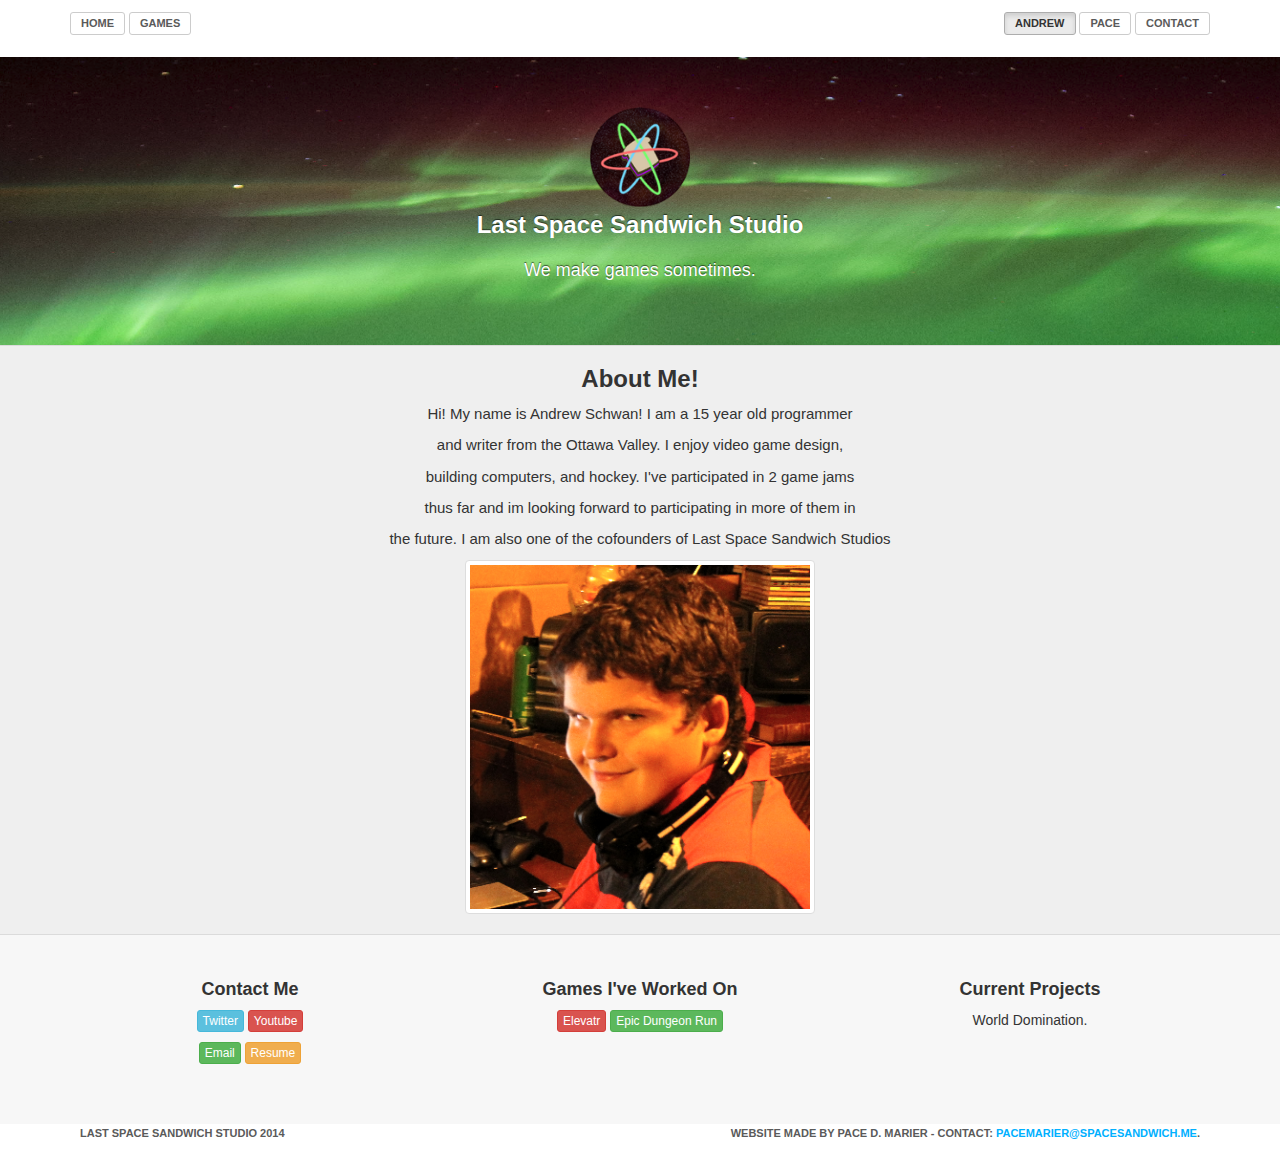
==== about-andrew.html @ 9fd9a94b "Update about-andrew.html" ====
<!DOCTYPE html>
<!--Last Space Sandwich Studio Website-->
<!--Made by Pace Marier-->
<!--Please do not copy-->
<!--Note Make this Page Into About Andrew-->
<html>
  <head>
    <!--General Optimization-->
    <meta name="viewport" content="width=device-width, initial-scale=1">
    <!--Search Engine Optimization-->
    <title>Last Space Sandwich - Andrew</title>
    <meta name="description" content="Learn more about the mysterious Andrew Schwan."/>
    <!--Stylesheets-->
    <link href="shift.css" rel="stylesheet">
    <link href="bootstrap.css" rel="stylesheet">
    <link href="main.css" rel="stylesheet">
  </head>
  <body>
    <!--Menu Bar-->
    <div class="nav">
      <div class="container">
        <ul class="pull-left">
          <li><a href="index.html"><button type="button" class="btn btn-default btn-xs">Home</button></a></li>
          <li><a href="games.html"><button type="button" class="btn btn-default btn-xs">Games</button></a></li>
        </ul>
        <ul class="pull-right">
          <li><a href="about-andrew.html"><button type="button" class="btn btn-default btn-xs active">Andrew</button></a></li>
          <li><a href="about-pace.html"><button type="button" class="btn btn-default btn-xs">Pace</button></a></li>
          <li><a href="contact.html"><button type="button" class="btn btn-default btn-xs">Contact</button></a></li>
        </ul>
      </div>
    </div>
    <!-- Main body -->
    <div>
      <div class="jumbotron">
        <div class="icon-menu">
      </div>

      <!--Site Logo & Title-->
        <div class="container">
          <img src="img/logo.png"/>
          <p style="font-size:24px"><b>Last Space Sandwich Studio</b></p>
          <p>We make games sometimes.</p>
        </div>
      </div>
      <div class="angry-carrot">
        <div class="container">
          <!--About me text frame-->
          <h2>About Me!</h2>
          <p>Hi! My name is Andrew Schwan! I am a 15 year old programmer</p>
          <p>and writer from the Ottawa Valley. I enjoy video game design,</p>
          <p>building computers, and hockey. I've participated in 2 game jams</p>
          <p>thus far and im looking forward to participating in more of them in</p>
          <p>the future. I am also one of the cofounders of Last Space Sandwich Studios</p>
            <!--Center photo frame-->
            <div class="col-md-4 col-md-offset-4">
              <div class="thumbnail">
                <img src="img/schwan.bmp"/>
              </div>
            </div>
          </div>
        </div>
      </div>
      <!--Contact info, games, and projects text frame-->
      <div class="learn-more">
	<div class="container">
	  <div class="row">
	    <div class="col-md-4">
              <div align="center">
	        <h3>Contact Me</h3>
                <p><a href="https://twitter.com/aschwan41"><button type="button" class="btn btn-info btn-xs">Twitter</button></a>
                <a href="https://www.youtube.com/user/aschwan41"><button type="button" class="btn btn-danger btn-xs">Youtube</button></a></p>
                <p><a href="mailto:aschwan41@spacesandwich.me"><button type="button" class="btn btn-success btn-xs">Email</button></a>
                <a href="pdf/andrew-resume.pdf"><button type="button" class="btn btn-warning btn-xs">Resume</button></a></p>
              </div>
	    </div>
	    <div class="col-md-4">
              <div align="center">
	        <h3>Games I've Worked On</h3>
	        <p><a href="http://www.ludumdare.com/compo/ludum-dare-30/?action=preview&uid=39779"><button type="button" class="btn btn-danger btn-xs">Elevatr</button></a>
                <a href="http://www.epicgamejam.com/game/epic-dungeon-quest/"><button type="button" class="btn btn-success btn-xs">Epic Dungeon Run</button></a></p>
              </div>
	    </div>
	    <div class="col-md-4">
              <div align="center">
	       <h3>Current Projects</h3>
	       <p>World Domination.</p>
	       <!--<p><a href="#">:P</a></p>-->
              </div>
	    </div>
	  </div>
	</div>
      </div>
    </div>
  </body>
  <footer>
    <div class="footer">
      <div class="container">
        <ul class="pull-left">
          <li>Last Space Sandwich Studio 2014</li>
        </ul>
        <ul class="pull-right">
          <li>Website made by Pace D. Marier -</li>
          <li> Contact:</li>
          <li><a href="mailto:pacemarier@spacesandwich.me">pacemarier@spacesandwich.me</a>.</li>
        </ul>
      </div>
    </div>
  </footer>
</html>
<!--But seriously, don't copy my code.-->
<!--Thats just uncool to the extreme-->
---- shift.css ----
@font-face {
  font-family: 'Shift';
  font-style: normal;
  font-weight: normal;
  src: url("http://s3.amazonaws.com/codecademy-content/courses/ltp/fonts/shift.woff") format("woff");
}
@font-face {
  font-family: 'Shift';
  font-style: normal;
  font-weight: bold;
  src: url("http://s3.amazonaws.com/codecademy-content/courses/ltp/fonts/shift-bold.woff") format("woff");
}
---- main.css ----
/* Last Space Sandwich Studio Website */
/* Made by Pace Marier */
/* Please do not copy */

.nav button {
  color: #5a5a5a;
  font-size: 11px;
  font-weight: bold;
  padding: 2px 10px;
  text-transform: uppercase;
}

.footer li {
  display: inline;
}

.footer ul {
  color: #5a5a5a;
  font-size: 11px;
  font-weight: bold;
  padding: 2px 10px;
  text-transform: uppercase;
}

.footer a:link {
  color: #00b0ff;
  text-decoration:none;
}

.footer a:visited {
  color: #194775;
  text-decoration: none;
}
.footer a:hover {
  color: #E89619;
  text-decoration: none;
}

.footer a:active {
  color: #E89619;
  text-decoration: none;
}

.nav li {
  display: inline;
}

.nav .logo {
  position: relative;
  text-align: center;
  font-family: 'Shift', sans-serif;
  font-weight: bold;
}

.nav .logo img {
  padding-top: 10px;
  padding-bottom: 10px;
  width: 150px;
  height: auto;
}

.block {
  display: block;
}

.jumbotron {
  background: url('img/jumbotron.png') repeat center center;
}

.jumbotron .container {
  position: relative;
  top: 1px;
  text-align: center;
}

.jumbotron img {
    padding-top: 1px;
    padding-bottom: 1px;
    width: 100px;
    height: auto;
}

}
.jumbotron h3 {
  color: #fff;
  font-family: 'Shift', sans-serif;
  font-weight: bold;
}

.jumbotron p {
  font-size: 18px;
  color: #fff;
}

.learn-more {
  background-color: #f7f7f7;
}

.learn-more h3 {
  font-family: 'Shift', sans-serif;
  font-size: 18px;
  font-weight: bold;
}

.learn-more a:link {
  color: #00b0ff;
  text-decoration:none;
}

.learn-more a:visited {
  color: #194775;
  text-decoration: none;
}
.learn-more a:hover {
  color: #E89619;
  text-decoration: none;
}

.learn-more a:active {
  color: #E89619;
  text-decoration: none;
}

.angry-carrot {
    background-color:#efefef;
    border-bottom:1px solid #dbdbdb;
    border-top:1px solid #dbdbdb;
    text-align: center
}

.angry-carrot h2 {
    font-family: 'Shift', sans-serif;
    font-size: 24px;
    font-weight: bold;
}

.angry-carrot p {
    font-size:15px;
}
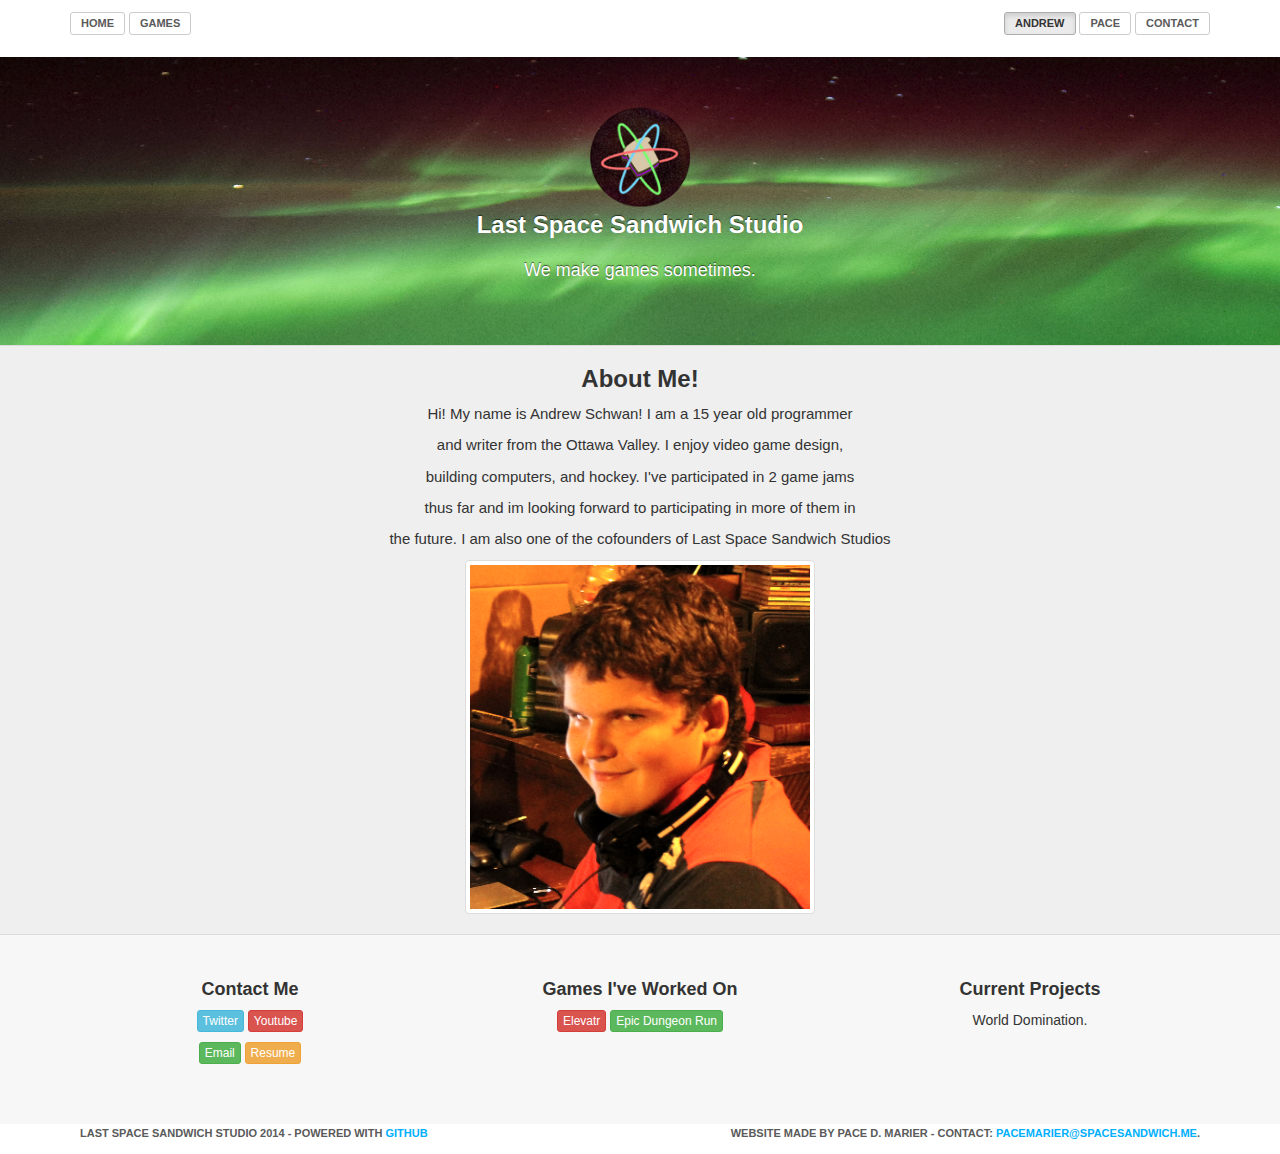
==== commit 9d37f226: "Update about-andrew.html" ====
--- a/about-andrew.html
+++ b/about-andrew.html
@@ -98,6 +98,7 @@
       <div class="container">
         <ul class="pull-left">
           <li>Last Space Sandwich Studio 2014</li>
+          <li> - Powered with <a href="http://www.github.com">Github</a></li>
         </ul>
         <ul class="pull-right">
           <li>Website made by Pace D. Marier -</li>
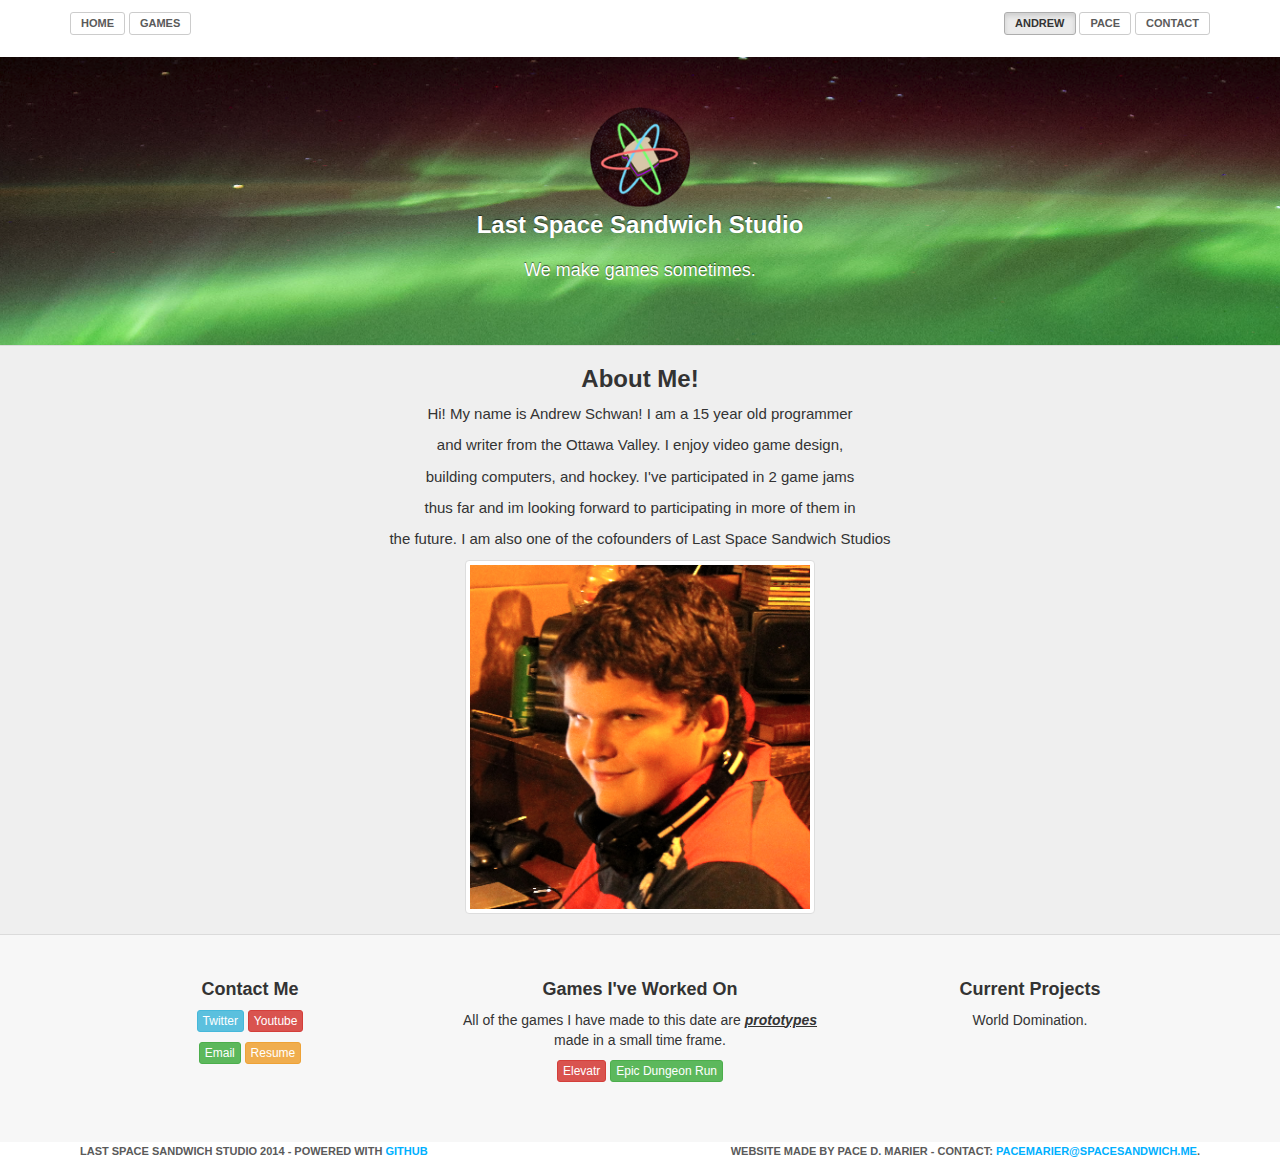
==== commit 5a6c5c94: "Update about-andrew.html" ====
--- a/about-andrew.html
+++ b/about-andrew.html
@@ -77,6 +77,7 @@
 	    <div class="col-md-4">
               <div align="center">
 	        <h3>Games I've Worked On</h3>
+	        <p>All of the games I have made to this date are <b><i><u>prototypes</u></i></b> made in a small time frame.<p>
 	        <p><a href="http://www.ludumdare.com/compo/ludum-dare-30/?action=preview&uid=39779"><button type="button" class="btn btn-danger btn-xs">Elevatr</button></a>
                 <a href="http://www.epicgamejam.com/game/epic-dungeon-quest/"><button type="button" class="btn btn-success btn-xs">Epic Dungeon Run</button></a></p>
               </div>
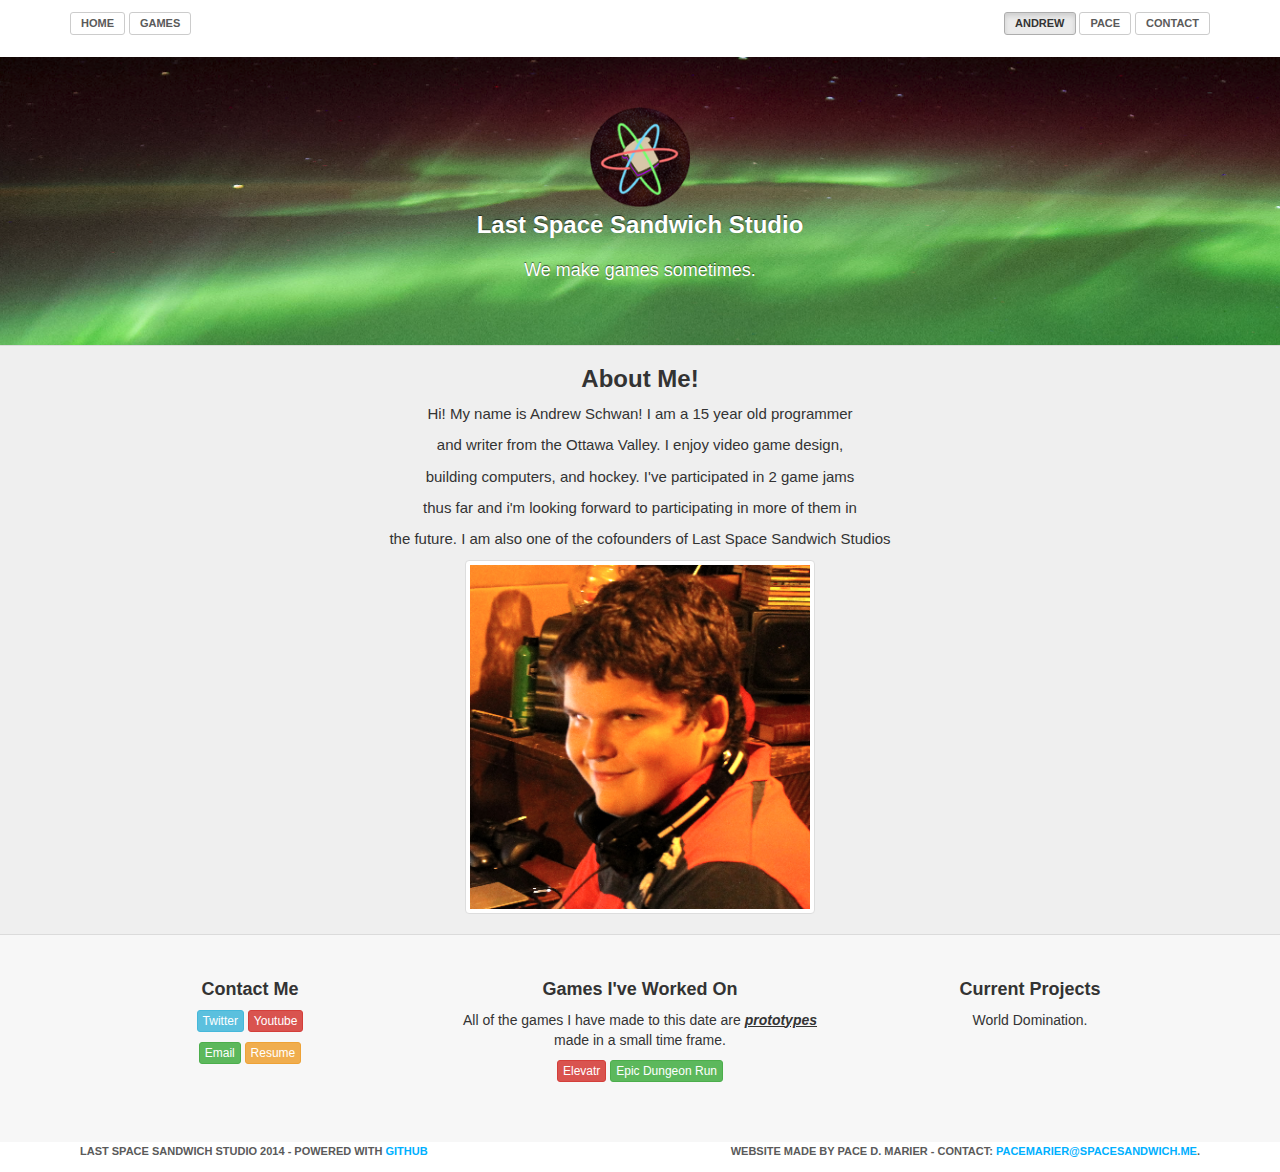
==== commit 5bc1fdc3: "Update about-andrew.html" ====
--- a/about-andrew.html
+++ b/about-andrew.html
@@ -50,7 +50,7 @@
           <p>Hi! My name is Andrew Schwan! I am a 15 year old programmer</p>
           <p>and writer from the Ottawa Valley. I enjoy video game design,</p>
           <p>building computers, and hockey. I've participated in 2 game jams</p>
-          <p>thus far and im looking forward to participating in more of them in</p>
+          <p>thus far and i'm looking forward to participating in more of them in</p>
           <p>the future. I am also one of the cofounders of Last Space Sandwich Studios</p>
             <!--Center photo frame-->
             <div class="col-md-4 col-md-offset-4">
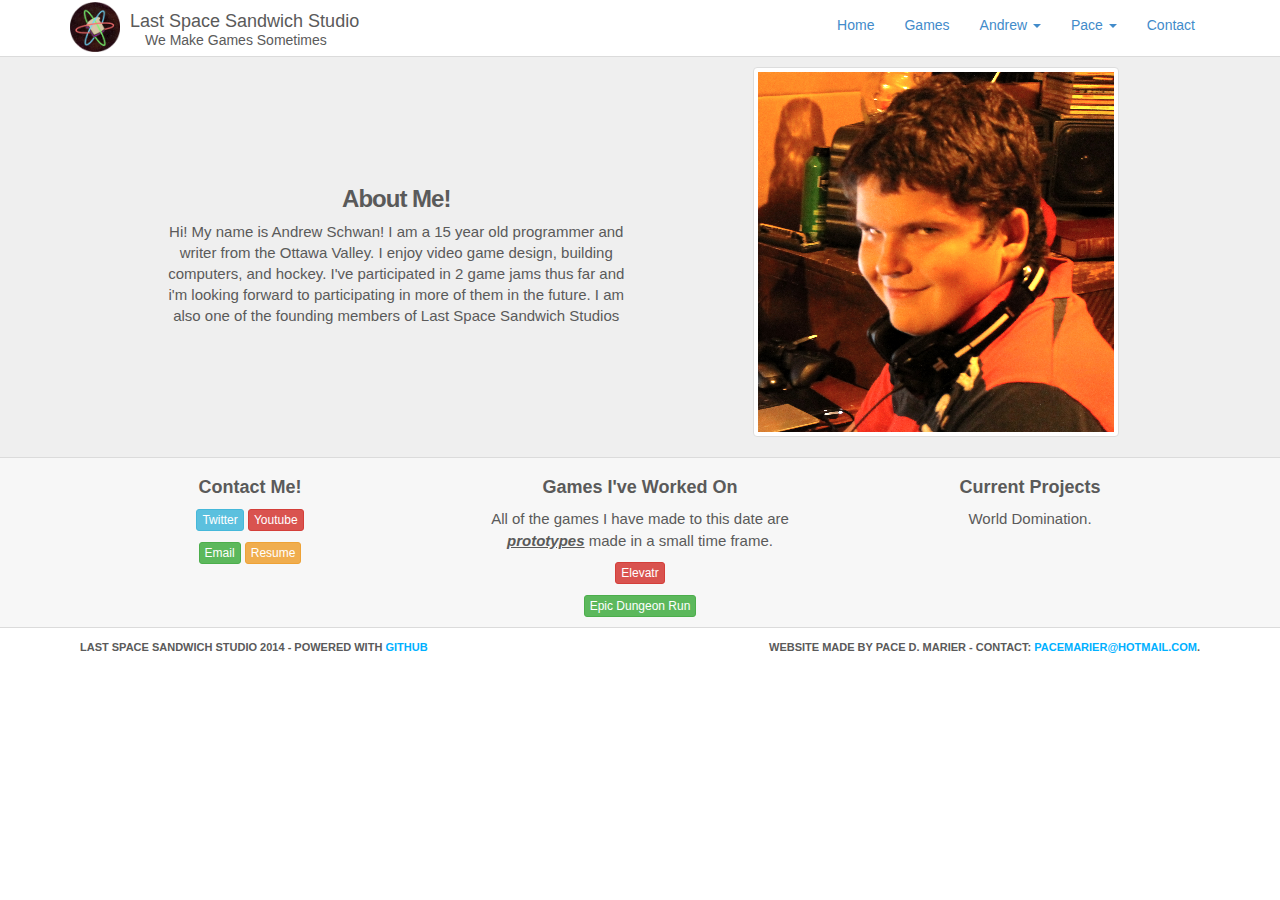
==== commit e01590aa: "Major Update" ====
--- a/about-andrew.html
+++ b/about-andrew.html
@@ -3,112 +3,114 @@
 <!--Made by Pace Marier-->
 <!--Please do not copy-->
 <!--Note Make this Page Into About Andrew-->
-<html>
+<html lang="en">
   <head>
-    <!--General Optimization-->
+    <!-- Optimization -->
     <meta name="viewport" content="width=device-width, initial-scale=1">
-    <!--Search Engine Optimization-->
-    <title>Last Space Sandwich - Andrew</title>
-    <meta name="description" content="Learn more about the mysterious Andrew Schwan."/>
-    <!--Stylesheets-->
+    <title>Last Space Sandwich - Home</title>
+    <meta name="description" content="The indie game development studio, Last Space Sandwich."/>
+    <link href="bootstrap.css" rel="stylesheet">
     <link href="shift.css" rel="stylesheet">
-    <link href="bootstrap.css" rel="stylesheet">
     <link href="main.css" rel="stylesheet">
   </head>
   <body>
     <!--Menu Bar-->
     <div class="nav">
       <div class="container">
-        <ul class="pull-left">
-          <li><a href="index.html"><button type="button" class="btn btn-default btn-xs">Home</button></a></li>
-          <li><a href="games.html"><button type="button" class="btn btn-default btn-xs">Games</button></a></li>
+        <ul class="nav navbar-nav pull-left">
+          <li><img class="durr" src="img/logo.png"></li>
+          <li><h4 class="dilly">Last Space Sandwich Studio</h4></li>
+          <h5 class="dally">We Make Games Sometimes</h5>
         </ul>
-        <ul class="pull-right">
-          <li><a href="about-andrew.html"><button type="button" class="btn btn-default btn-xs active">Andrew</button></a></li>
-          <li><a href="about-pace.html"><button type="button" class="btn btn-default btn-xs">Pace</button></a></li>
-          <li><a href="contact.html"><button type="button" class="btn btn-default btn-xs">Contact</button></a></li>
+        <ul class="nav navbar-nav pull-right">
+          <li class="active"><a href="index.html">Home</a></li>
+          <li><a href="games.html">Games</a></li>
+          <li class="dropdown">
+            <a href="#" class="dropdown-toggle" data-toggle="dropdown">Andrew <span class="caret"></span></a>
+            <ul class="dropdown-menu" role="menu">
+              <li><a href="about-andrew.html">About</a></li>
+              <li><a href="#">Blog</a></li>
+            </ul>
+          </li>
+          <li class="dropdown">
+            <a href="#" class="dropdown-toggle" data-toggle="dropdown">Pace <span class="caret"></span></a>
+            <ul class="dropdown-menu" role="menu">
+                <li><a href="about-pace.html">About</a></li>
+                <li><a href="http://pace.spacesandwich.me">Blog</a></li>
+            </ul>
+          </li>
+          <li><a href="contact.html">Contact</a></li>
         </ul>
       </div>
     </div>
-    <!-- Main body -->
+    <!-- About Me Section -->
     <div>
-      <div class="jumbotron">
-        <div class="icon-menu">
-      </div>
+    <div class="angry-carrot">
+      <div class="container" style="padding-top:10px">
+        <div class="row">
+          <div class="col-md-5 col-md-offset-1">
+            <h2 class="featurette-heading">About Me!</h2>
+            <p class="lead">Hi! My name is Andrew Schwan! I am a 15 year old programmer and writer from the Ottawa Valley. I enjoy video game design, building computers, and hockey. I've participated in 2 game jams thus far and i'm looking forward to participating in more of them in the future. I am also one of the founding members of Last Space Sandwich Studios</p>
+          </div>
+          <div class="col-md-4 col-md-offset-1">
+            <img class="thumbnail" src="img/schwan.bmp" alt="Generic placeholder image">
+          </div>
+        </div>
+        </div>
 
-      <!--Site Logo & Title-->
-        <div class="container">
-          <img src="img/logo.png"/>
-          <p style="font-size:24px"><b>Last Space Sandwich Studio</b></p>
-          <p>We make games sometimes.</p>
-        </div>
-      </div>
-      <div class="angry-carrot">
-        <div class="container">
-          <!--About me text frame-->
-          <h2>About Me!</h2>
-          <p>Hi! My name is Andrew Schwan! I am a 15 year old programmer</p>
-          <p>and writer from the Ottawa Valley. I enjoy video game design,</p>
-          <p>building computers, and hockey. I've participated in 2 game jams</p>
-          <p>thus far and i'm looking forward to participating in more of them in</p>
-          <p>the future. I am also one of the cofounders of Last Space Sandwich Studios</p>
-            <!--Center photo frame-->
-            <div class="col-md-4 col-md-offset-4">
-              <div class="thumbnail">
-                <img src="img/schwan.bmp"/>
-              </div>
+    <!--Bottom Text Frames-->
+    <div class="learn-more">
+      <div class="container">
+        <div class="row">
+          <div class="col-md-4">
+            <div align="center">
+              <h3>Contact Me!</h3>
+              <p><a href="https://twitter.com/aschwan41"><button type="button" class="btn btn-info btn-xs">Twitter</button></a>
+              <a href="https://www.youtube.com/user/aschwan41"><button type="button" class="btn btn-danger btn-xs">Youtube</button></a></p>
+              <p><a href="mailto:aschwan41@spacesandwich.me"><button type="button" class="btn btn-success btn-xs">Email</button></a>
+              <a href="pdf/andrew-resume.pdf"><button type="button" class="btn btn-warning btn-xs">Resume</button></a></p>
+            </div>
+          </div>
+          <div class="col-md-4">
+            <div align="center">
+              <h3>Games I've Worked On</h3>
+              <p>All of the games I have made to this date are <b><i><u>prototypes</u></i></b> made in a small time frame.<p>
+              <a href="http://www.ludumdare.com/compo/ludum-dare-30/?action=preview&uid=39779"><button type="button" class="btn btn-danger btn-xs">Elevatr</button></a></p>
+              <p><a href="http://www.epicgamejam.com/game/epic-dungeon-quest/"><button type="button" class="btn btn-success btn-xs">Epic Dungeon Run</button></a>
+            </div>
+          </div>
+          <div class="col-md-4">
+            <div align="center">
+              <h3>Current Projects</h3>
+              <p>World Domination.</p>
             </div>
           </div>
         </div>
       </div>
-      <!--Contact info, games, and projects text frame-->
-      <div class="learn-more">
-	<div class="container">
-	  <div class="row">
-	    <div class="col-md-4">
-              <div align="center">
-	        <h3>Contact Me</h3>
-                <p><a href="https://twitter.com/aschwan41"><button type="button" class="btn btn-info btn-xs">Twitter</button></a>
-                <a href="https://www.youtube.com/user/aschwan41"><button type="button" class="btn btn-danger btn-xs">Youtube</button></a></p>
-                <p><a href="mailto:aschwan41@spacesandwich.me"><button type="button" class="btn btn-success btn-xs">Email</button></a>
-                <a href="pdf/andrew-resume.pdf"><button type="button" class="btn btn-warning btn-xs">Resume</button></a></p>
-              </div>
-	    </div>
-	    <div class="col-md-4">
-              <div align="center">
-	        <h3>Games I've Worked On</h3>
-	        <p>All of the games I have made to this date are <b><i><u>prototypes</u></i></b> made in a small time frame.<p>
-	        <p><a href="http://www.ludumdare.com/compo/ludum-dare-30/?action=preview&uid=39779"><button type="button" class="btn btn-danger btn-xs">Elevatr</button></a>
-                <a href="http://www.epicgamejam.com/game/epic-dungeon-quest/"><button type="button" class="btn btn-success btn-xs">Epic Dungeon Run</button></a></p>
-              </div>
-	    </div>
-	    <div class="col-md-4">
-              <div align="center">
-	       <h3>Current Projects</h3>
-	       <p>World Domination.</p>
-	       <!--<p><a href="#">:P</a></p>-->
-              </div>
-	    </div>
-	  </div>
-	</div>
-      </div>
     </div>
-  </body>
-  <footer>
-    <div class="footer">
-      <div class="container">
-        <ul class="pull-left">
-          <li>Last Space Sandwich Studio 2014</li>
-          <li> - Powered with <a href="http://www.github.com">Github</a></li>
-        </ul>
-        <ul class="pull-right">
-          <li>Website made by Pace D. Marier -</li>
-          <li> Contact:</li>
-          <li><a href="mailto:pacemarier@spacesandwich.me">pacemarier@spacesandwich.me</a>.</li>
-        </ul>
-      </div>
+  </div>
+</div>
+</body>
+<!-- Page Footer -->
+<footer>
+  <div class="footer">
+    <div class="container">
+      <ul class="pull-left">
+        <li>Last Space Sandwich Studio 2014</li>
+        <li> - Powered with <a href="http://www.github.com">Github</a></li>
+      </ul>
+      <ul class="pull-right">
+        <li>Website made by Pace D. Marier -</li>
+        <li> Contact:</li>
+        <li><a href="mailto:pacemarier99@hotmail.com">pacemarier@hotmail.com</a>.</li>
+      </ul>
     </div>
-  </footer>
+  </div>
+</footer>
+  <!-- javascript -->
+  <script src="https://ajax.googleapis.com/ajax/libs/jquery/1.11.1/jquery.min.js"></script>
+  <script src="bootstrap.js"></script>
+  <script src="docs.min.js"></script>
 </html>
 <!--But seriously, don't copy my code.-->
 <!--Thats just uncool to the extreme-->
--- a/main.css
+++ b/main.css
@@ -2,6 +2,26 @@
 /* Made by Pace Marier */
 /* Please do not copy */
 
+/* Abnormally Named Menu Bar Classes */
+
+.durr {
+  padding-top: 2px;
+  padding-bottom: 4px;
+  width: 50px;
+}
+
+.dilly {
+  padding-top: 2px;
+  padding-left: 10px;
+}
+
+.dally {
+  position:absolute;
+  margin-top: 33px;
+  padding-left: 75px;
+  z-index: 5;
+}
+
 .nav button {
   color: #5a5a5a;
   font-size: 11px;
@@ -10,6 +30,12 @@
   text-transform: uppercase;
 }
 
+/* Footer css*/
+
+.footer {
+  margin-top:-20px;
+}
+
 .footer li {
   display: inline;
 }
@@ -40,6 +66,8 @@
   color: #E89619;
   text-decoration: none;
 }
+
+/* Mo' Menu Bar Stuff*/
 
 .nav li {
   display: inline;
@@ -53,8 +81,8 @@
 }
 
 .nav .logo img {
-  padding-top: 10px;
-  padding-bottom: 10px;
+  padding-top: 0px;
+  padding-bottom: 0px;
   width: 150px;
   height: auto;
 }
@@ -63,26 +91,24 @@
   display: block;
 }
 
-.jumbotron {
-  background: url('img/jumbotron.png') repeat center center;
-}
+/* jumbotron classes (mainly unused now)*/
 
 .jumbotron .container {
   position: relative;
-  top: 1px;
+  top: 0px;
+  padding-bottom: 0;
   text-align: center;
 }
 
 .jumbotron img {
-    padding-top: 1px;
-    padding-bottom: 1px;
+    padding-top: 0px;
+    padding-bottom: 0px;
     width: 100px;
     height: auto;
 }
 
 }
 .jumbotron h3 {
-  color: #fff;
   font-family: 'Shift', sans-serif;
   font-weight: bold;
 }
@@ -92,8 +118,14 @@
   color: #fff;
 }
 
+.jumbotron a:link {
+  color: #fff;
+}
+
+/* learn more container*/
 .learn-more {
   background-color: #f7f7f7;
+  border-top:1px solid #dbdbdb;
 }
 
 .learn-more h3 {
@@ -121,10 +153,12 @@
   text-decoration: none;
 }
 
+/* angry carrot container*/
 .angry-carrot {
     background-color:#efefef;
     border-bottom:1px solid #dbdbdb;
     border-top:1px solid #dbdbdb;
+    margin-bottom: 30px;
     text-align: center
 }
 
@@ -137,3 +171,120 @@
 .angry-carrot p {
     font-size:15px;
 }
+
+/* Body (duh.)*/
+body {
+  color: #5a5a5a;
+}
+
+
+/* Menu Bar*/
+
+.navbar-wrapper {
+  position: absolute;
+  top: 0;
+  right: 0;
+  left: 0;
+  z-index: 20;
+}
+
+.navbar-wrapper > .container {
+  padding-right: 0;
+  padding-left: 0;
+}
+.navbar-wrapper .navbar {
+  padding-right: 15px;
+  padding-left: 15px;
+}
+.navbar-wrapper .navbar .container {
+  width: auto;
+}
+
+/* Carousel */
+
+.carousel {
+  height: 450px;
+  width: 765px;
+  margin-bottom: 15px;
+  margin-top: 10px;
+}
+
+.carousel-caption {
+  z-index: 10;
+}
+
+.carousel .item {
+  height: 450px;
+  background-color: #777;
+}
+.carousel-inner > .item > img {
+  position: absolute;
+  top: 0;
+  left: 0;
+  height: 500px;
+}
+
+/* Featurette */
+
+.featurette-divider {
+  border-top:1px solid #dbdbdb;
+}
+
+.featurette-heading {
+  font-weight: 300;
+  line-height: 1;
+  letter-spacing: -1px;
+}
+
+/* Responsive */
+
+@media (min-width: 768px) {
+
+  .navbar-wrapper {
+    margin-top: 20px;
+  }
+  .navbar-wrapper .container {
+    padding-right: 15px;
+    padding-left: 15px;
+  }
+  .navbar-wrapper .navbar {
+    padding-right: 0;
+    padding-left: 0;
+  }
+
+  .navbar-wrapper .navbar {
+    border-radius: 4px;
+  }
+
+  .carousel-caption p {
+    margin-bottom: 20px;
+    font-size: 21px;
+    line-height: 1.4;
+  }
+
+  .featurette-heading {
+    font-size: 50px;
+  }
+}
+
+@media (min-width: 992px) {
+  .featurette-heading {
+    margin-top: 120px;
+  }
+}
+@media (min-width: 992px) {
+  .featurette-heading-games {
+    margin-top: 50px;
+  }
+}
+
+/* Colomn Centered */
+
+.col-centered {
+    display:inline-block;
+    float:none;
+    /* reset the text-align */
+    text-align:left;
+    /* inline-block space fix */
+    margin-right:-4px;
+}
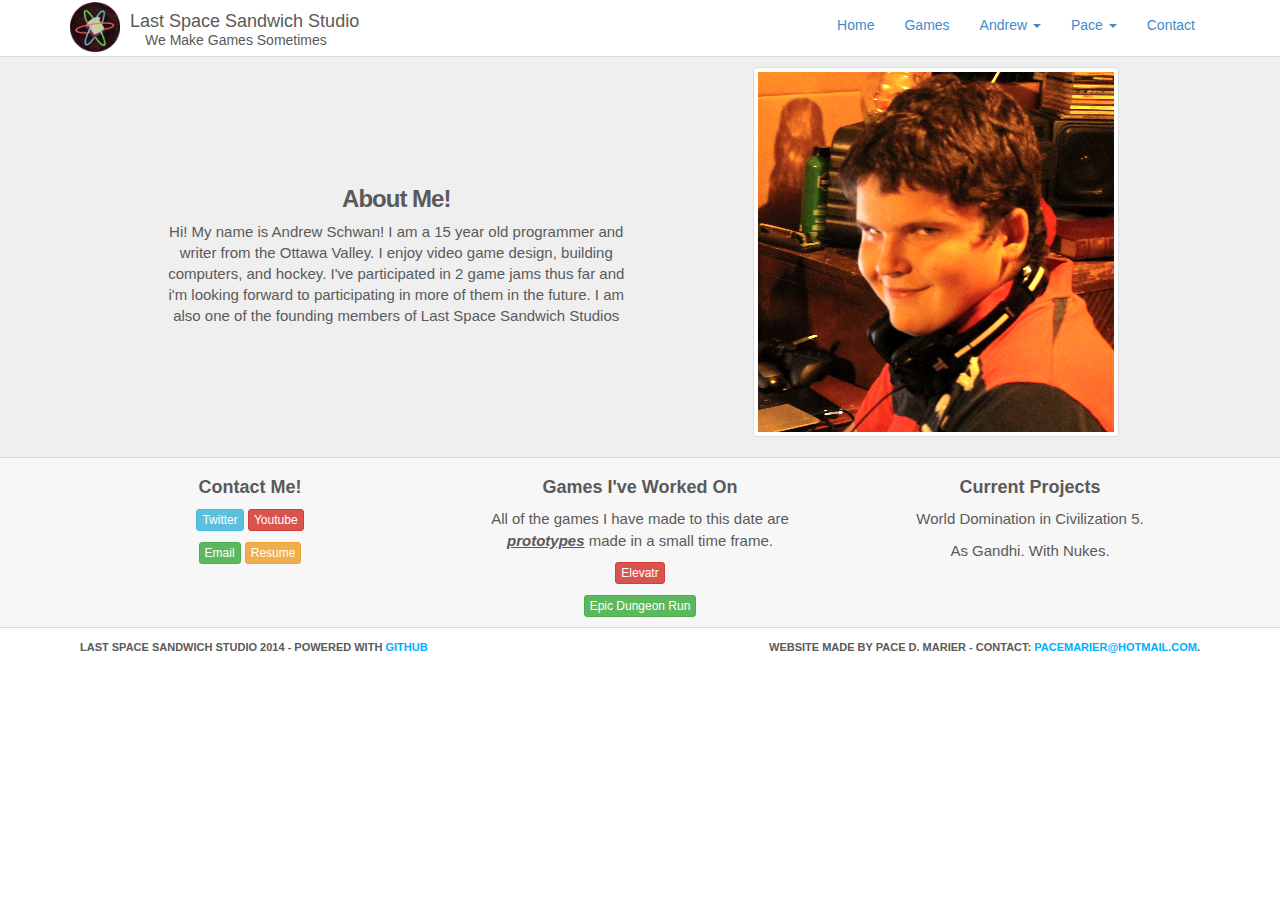
==== commit 485c9a88: "Update about-andrew.html" ====
--- a/about-andrew.html
+++ b/about-andrew.html
@@ -82,7 +82,8 @@
           <div class="col-md-4">
             <div align="center">
               <h3>Current Projects</h3>
-              <p>World Domination.</p>
+              <p>World Domination in Civilization 5.</p>
+              <p> As Gandhi. With Nukes.</p>
             </div>
           </div>
         </div>
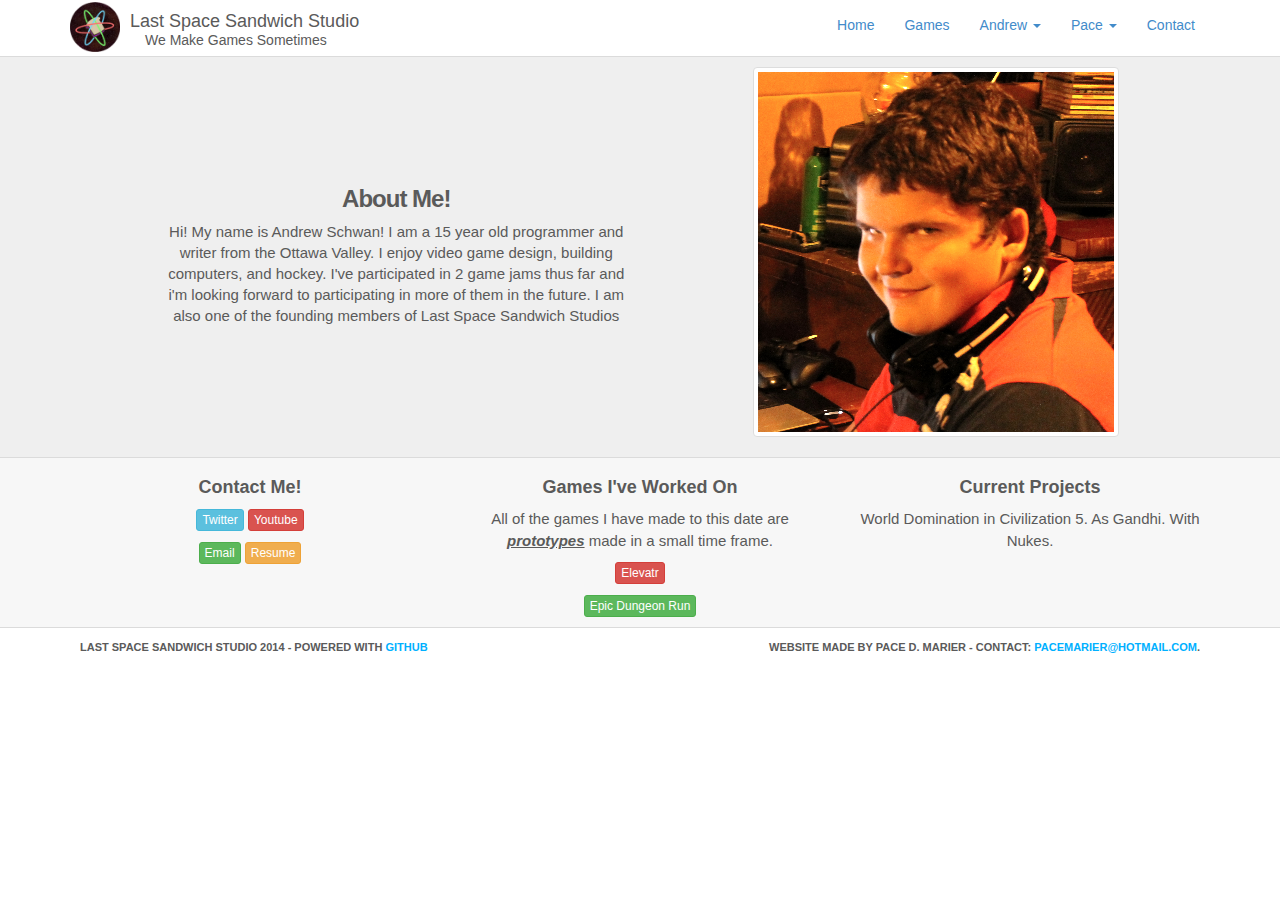
==== commit 79fd06c5: "Andrew Fix" ====
--- a/about-andrew.html
+++ b/about-andrew.html
@@ -82,8 +82,7 @@
           <div class="col-md-4">
             <div align="center">
               <h3>Current Projects</h3>
-              <p>World Domination in Civilization 5.</p>
-              <p> As Gandhi. With Nukes.</p>
+              <p>World Domination in Civilization 5. As Gandhi. With Nukes.</p>
             </div>
           </div>
         </div>
